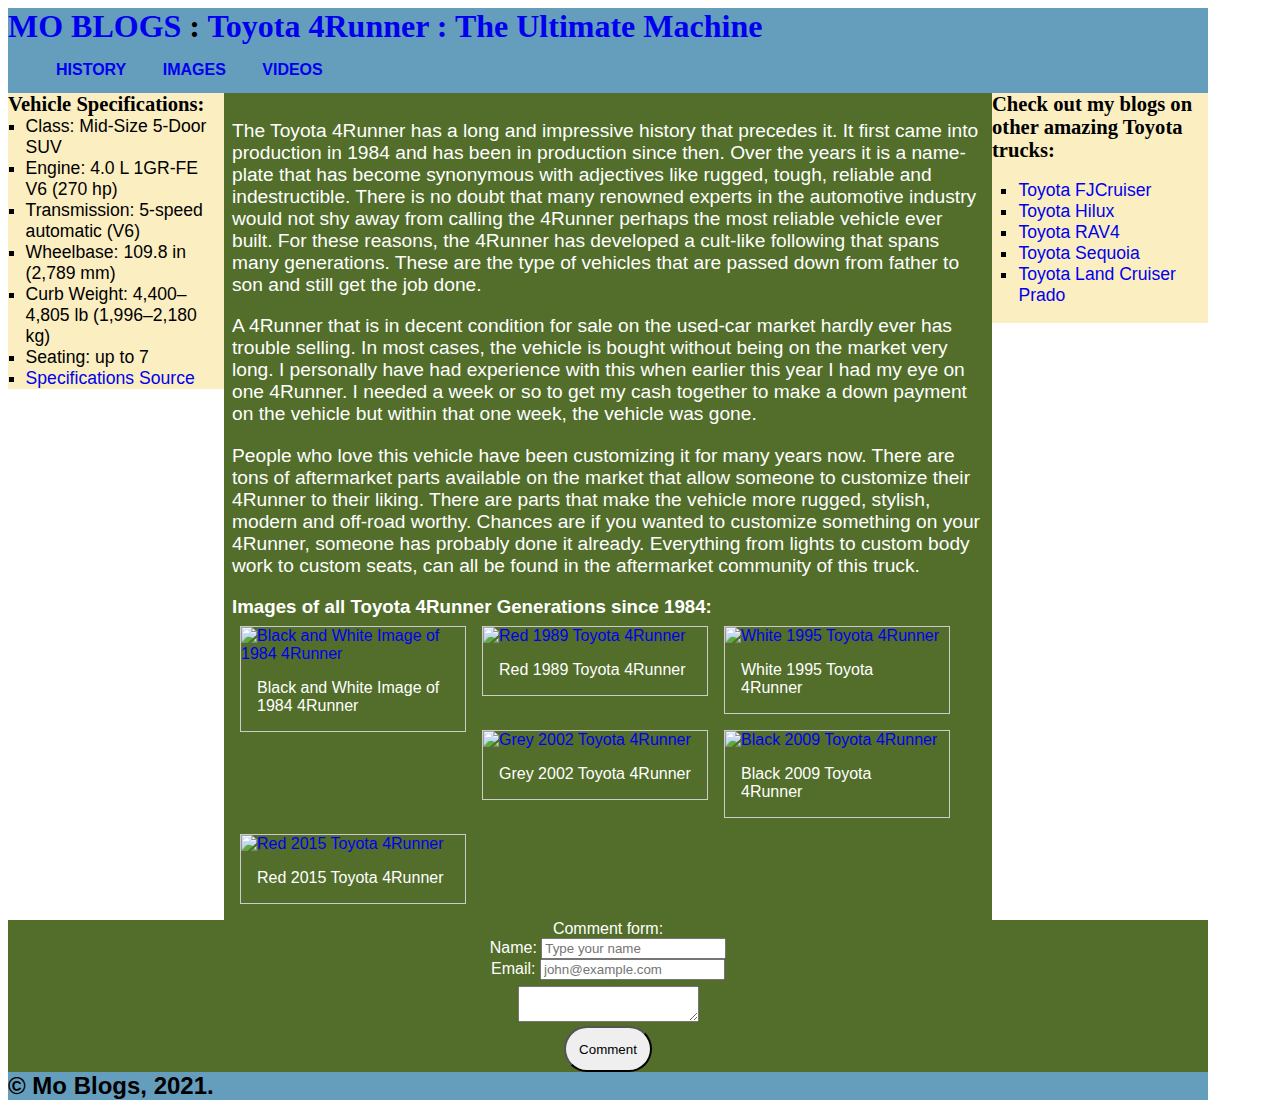
==== index.html @ 9c967d83 "file renamed to index.html" ====
<!DOCTYPE html>
<!--I am planning for this to be a 3-column blog post with main text in the middle and 2 side bars.-->
<html lang="en">

<head>
  <meta charset="utf-8">
  <title>MO BLOGS: Toyota 4Runner</title>
  <link rel="stylesheet" type="text/css" href="CSS/assign1styles.css">
</head>

<body>
  <header>
    <h1 id="home-page"><a href="#">MO BLOGS</a> : <a href="#">Toyota 4Runner : The Ultimate Machine</a></h1>
    <nav>
      <ul>
        <li><a href="#">History</a></li>
        <li><a href="#">Images</a></li>
        <li><a href="#">Videos</a></li>
      </ul>
    </nav>
  </header>
  <div id="pagecont">
    <!--page container-->
    <main>
      <p>The Toyota 4Runner has a long and impressive history that precedes it. It first came into production in 1984
        and has been in production since then. Over the years it is a name-plate that has become synonymous with
        adjectives like rugged, tough, reliable and indestructible. There is no doubt that many renowned experts in the
        automotive industry would not shy away from calling the 4Runner perhaps the most reliable vehicle ever built.
        For these reasons, the 4Runner has developed a cult-like following that spans many generations. These are the
        type of vehicles that are passed down from father to son and still get the job done.</p>
      <p>A 4Runner that is in decent condition for sale on the used-car market hardly ever has trouble selling. In most
        cases, the vehicle is bought without being on the market very long. I personally have had experience with this
        when earlier this year I had my eye on one 4Runner. I needed a week or so to get my cash together to make a down
        payment on the vehicle but within that one week, the vehicle was gone.</p>
      <p>People who love this vehicle have been customizing it for many years now. There are tons of aftermarket parts
        available on the market that allow someone to customize their 4Runner to their liking. There are parts that make
        the vehicle more rugged, stylish, modern and off-road worthy. Chances are if you wanted to customize something
        on your 4Runner, someone has probably done it already. Everything from lights to custom body work to custom
        seats, can all be found in the aftermarket community of this truck.</p>
      <h3>Images of all Toyota 4Runner Generations since 1984:</h3>
      <div class="gallery">
        <a href="https://www.top4runners.com/cgi-bin/image.pl?/runhist/1stgen/1984_2.jpg"><img src="images/1984.jpg"
            alt="Black and White Image of 1984 4Runner" width="400" /></a>
        <div class="descrip">Black and White Image of 1984 4Runner</div>
      </div>
      <div class="gallery">
        <a href="https://bringatrailer.com/listing/1989-toyota-4runner-v6-4x4-6/"><img
            src="images/1989_toyota_4runner_v6.jpeg" alt="Red 1989 Toyota 4Runner" width="400" /></a>
        <div class="descrip">Red 1989 Toyota 4Runner</div>
      </div>
      <div class="gallery">
        <a href="https://cdn2.apstatic.com/forum/18083.jpg"><img src="images/1995%204runner.jpg"
            alt="White 1995 Toyota 4Runner" width="400" /></a>
        <div class="descrip">White 1995 Toyota 4Runner</div>
      </div>
      <div class="gallery">
        <a href="https://inventory.davisautosports.com/vehicles/246/2002-toyota-4runner-sr5-4x4"><img
            src="images/2002-toyota-4runner-sr5-4x4.jfif" alt="Grey 2002 Toyota 4Runner" width="400" /></a>
        <div class="descrip">Grey 2002 Toyota 4Runner</div>
      </div>
      <div class="gallery">
        <a href="https://carbuzz.com/cars/toyota/4runner/2009/photos-exterior#0"><img
            src="images/2009-toyota-4runner-front-angle-view-carbuzz-714890.jpg" alt="Black 2009 Toyota 4Runner"
            width="400" /></a>
        <div class="descrip">Black 2009 Toyota 4Runner</div>
      </div>
      <div class="gallery">
        <a href="https://www.newcartestdrive.com/reviews/2015-toyota-4runner/"><img
            src="images/2015-4runner-1-600x400.jpg" alt="Red 2015 Toyota 4Runner" width="400" /></a>
        <div class="descrip">Red 2015 Toyota 4Runner</div>
      </div>
      <!--Sources for images used:
      https://www.top4runners.com/cgi-bin/image.pl?/runhist/1stgen/1984_2.jpg
      https://bringatrailer.com/listing/1989-toyota-4runner-v6-4x4-6/
      https://cdn2.apstatic.com/forum/18083.jpg
      https://inventory.davisautosports.com/vehicles/246/2002-toyota-4runner-sr5-4x4
      https://carbuzz.com/cars/toyota/4runner/2009/photos-exterior#0
      https://www.newcartestdrive.com/reviews/2015-toyota-4runner/ -->
    </main>
    <aside id="stats">
      <h3>Vehicle Specifications:</h3>
      <ul>
        <li>Class: Mid-Size 5-Door SUV</li>
        <li>Engine: 4.0 L 1GR-FE V6 (270 hp)</li>
        <li>Transmission: 5-speed automatic (V6)</li>
        <li>Wheelbase: 109.8 in (2,789 mm)</li>
        <li>Curb Weight: 4,400–4,805 lb (1,996–2,180 kg)</li>
        <li>Seating: up to 7</li>
        <li><a href="https://en.wikipedia.org/wiki/Toyota_4Runner">Specifications Source</a></li>
        <!--Source for specifications: https://en.wikipedia.org/wiki/Toyota_4Runner-->
      </ul>
    </aside>
    <aside id="asideother">
      <h3>Check out my blogs on other amazing Toyota trucks:</h3>
      <ul>
        <li><a href="#">Toyota FJCruiser</a></li>
        <li><a href="#">Toyota Hilux</a></li>
        <li><a href="#">Toyota RAV4</a></li>
        <li><a href="#">Toyota Sequoia</a></li>
        <li><a href="#">Toyota Land Cruiser Prado</a></li>
      </ul>
    </aside>
    <div id="commentf">
      <form action="form.html" method="post">
        <label>Comment form:</label>
        <div>
          <label for="name">Name:</label>
          <input type="text" id="name" name="user_name" placeholder="Type your name" />
        </div>
        <div>
          <label for="email">Email:</label>
          <input type="email" id="email" name="user_email" placeholder="john@example.com" />
        </div>
        <div>
          <textarea id="message" name="user_msg"></textarea>
        </div>
        <div>
          <button type="submit" name="submit" id="sendmessage">Comment</button>
        </div>
      </form>
    </div>
  </div>
  <footer>
    <div>© Mo Blogs, 2021.</div>
  </footer>
</body>

</html>
---- CSS/assign1styles.css ----
/*HTTP5104 Assignment 1 final css*/
html{
  box-sizing: border-box;
}
/*header*/
header{
  max-width: 1200px;
  background-color: #659dbd;
  padding-bottom: 3em;
  margin: 0em;
}
header h1{
  font-family: copperplate, rockwell;
  margin: 0;
}
nav ul{
  margin: 0;
  list-style-type: none;
  padding-left: 3em;
  margin:0;
  float:left;
  font-family: Futura, "Century Gothic", AppleGothic, sans-serif;
}
nav li{
  display: inline-block;
  text-transform: uppercase;
  font-weight:900;
  padding-right: 2em;
  padding-top: 1em;
}
a{
  text-decoration: none;
}
#pagecont{
  max-width: 1200px;
  margin:0px;
  padding:0px;
  display: inline-block;
}
/*main content*/
main{
  margin:0;
  padding:0.5em;
  max-width: 62.65%;
  display: inline-block; 
  background-color: #526e2a;
  font-family: Futura, "Century Gothic", AppleGothic, sans-serif;
  color: white;
  }
main h3{
  margin: 0px;
}
main p{
  font-size: 1.2em;
}
/*vehicle specs*/
#stats{
  float:left;
  max-width: 18%;
  display: inline-block;
  font-size: 1.1em;
  background-color: #fbeec1;
}
#stats ul{
  list-style-type:square;
  margin: 0em;
  padding-left: 1em;
  font-family: Futura, "Century Gothic", AppleGothic, sans-serif;
}
#stats h3{
  margin: 0px;
  font-family: Tahoma, Verdana, Geneva;
}
/*aside other blogs*/
#asideother{
  float:right;
  max-width: 18%;
  display: inline-block;
  font-size: 1.1em;
  background-color: #fbeec1;
}
#asideother ul{
  list-style-type: square;
  margin: 0px;
  padding-left: 1.5em;
  padding-top: 1em;
  padding-bottom: 1em;
  font-family: Futura, "Century Gothic", AppleGothic, sans-serif;
}
#asideother h3{
  margin: 0px;
  font-family: Tahoma, Verdana, Geneva;
}
/*comment form*/
#commentf{
  width: 100%;
  text-align: center;
  background-color: #526e2a;
  color: white;
  font-family: Futura, "Century Gothic", AppleGothic, sans-serif;
}
#message{
  margin-top: 0.5em;
}
#commentf button{
  border-radius: 2em;
  padding: 1em;
}
/*image gallery*/
/*i looked up the code for the gallery from w3schools and modified it to suit my needs. source: https://www.w3schools.com/css/css_image_gallery.asp*/
div.gallery {
  margin: 0.5em;
  border: 1px solid #ccc;
  float: left;
  width: 14em;
}

div.gallery:hover {
  border: 1px solid black;
}

div.gallery img {
  width: 100%;
  height: auto;
}

div.descrip {
  padding: 1em;
  text-align:left;
}
/*footer*/
footer{
  max-width: 1200px;
  background-color: #659dbd;
  margin: 0px;
  display: flex;
  font-weight: bold;
  font-size: 1.5em;
  font-family: Futura, "Century Gothic", AppleGothic, sans-serif;
}
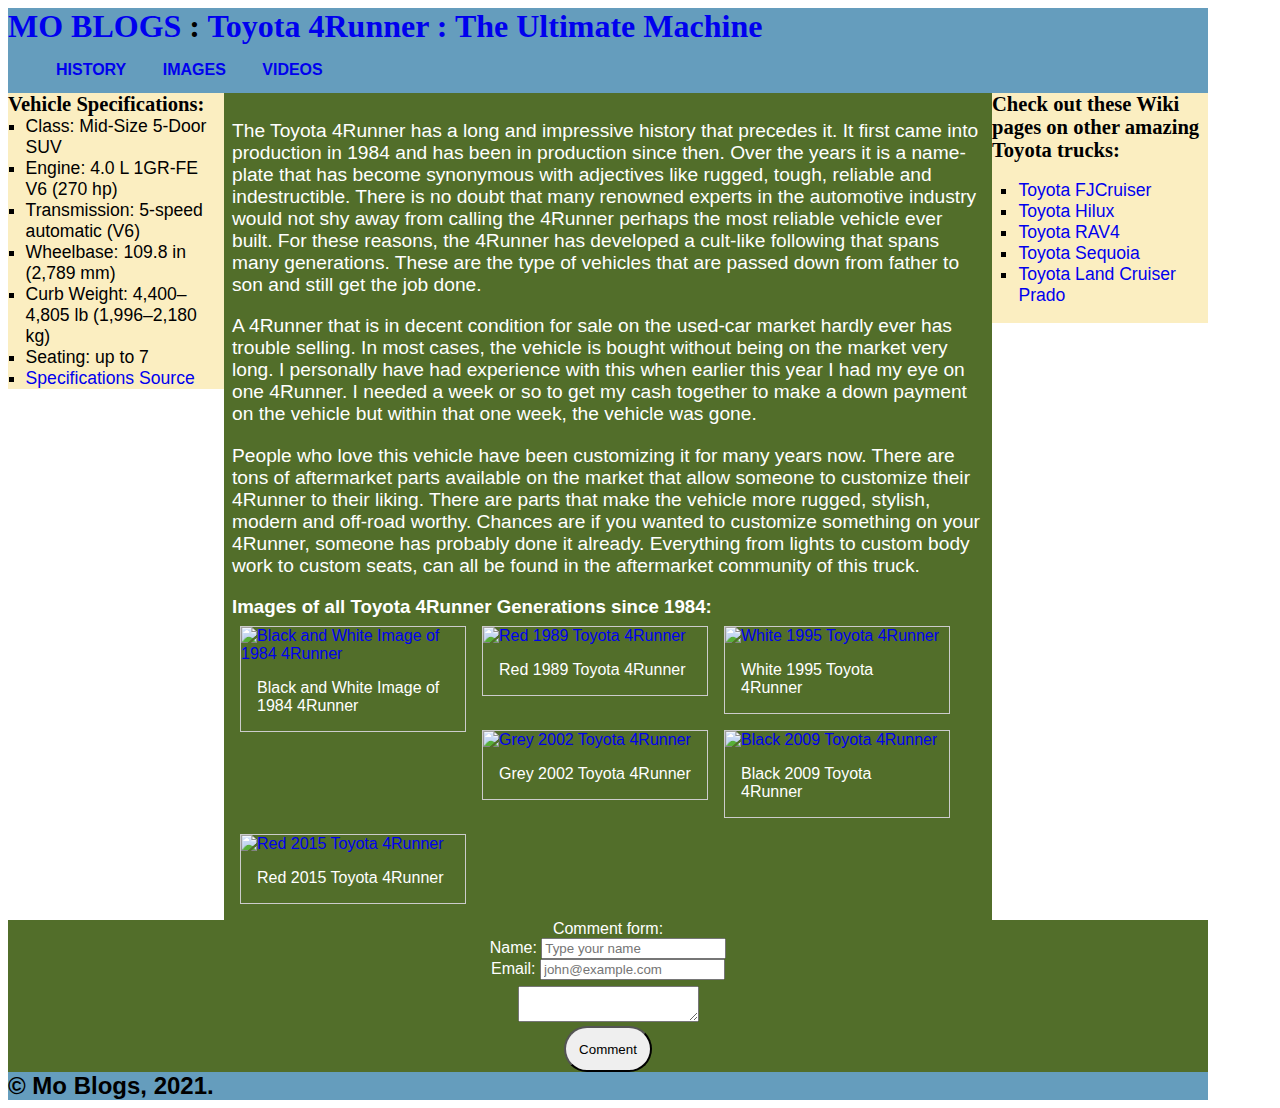
==== commit 01e8c329: "updated wiki links" ====
--- a/index.html
+++ b/index.html
@@ -91,13 +91,13 @@
       </ul>
     </aside>
     <aside id="asideother">
-      <h3>Check out my blogs on other amazing Toyota trucks:</h3>
+      <h3>Check out these Wiki pages on other amazing Toyota trucks:</h3>
       <ul>
-        <li><a href="#">Toyota FJCruiser</a></li>
-        <li><a href="#">Toyota Hilux</a></li>
-        <li><a href="#">Toyota RAV4</a></li>
-        <li><a href="#">Toyota Sequoia</a></li>
-        <li><a href="#">Toyota Land Cruiser Prado</a></li>
+        <li><a href="https://en.wikipedia.org/wiki/Toyota_FJ_Cruiser">Toyota FJCruiser</a></li>
+        <li><a href="https://en.wikipedia.org/wiki/Hilux">Toyota Hilux</a></li>
+        <li><a href="https://en.wikipedia.org/wiki/Toyota_RAV4">Toyota RAV4</a></li>
+        <li><a href="https://en.wikipedia.org/wiki/Toyota_Sequoia">Toyota Sequoia</a></li>
+        <li><a href="https://en.wikipedia.org/wiki/Toyota_Land_Cruiser">Toyota Land Cruiser Prado</a></li>
       </ul>
     </aside>
     <div id="commentf">
